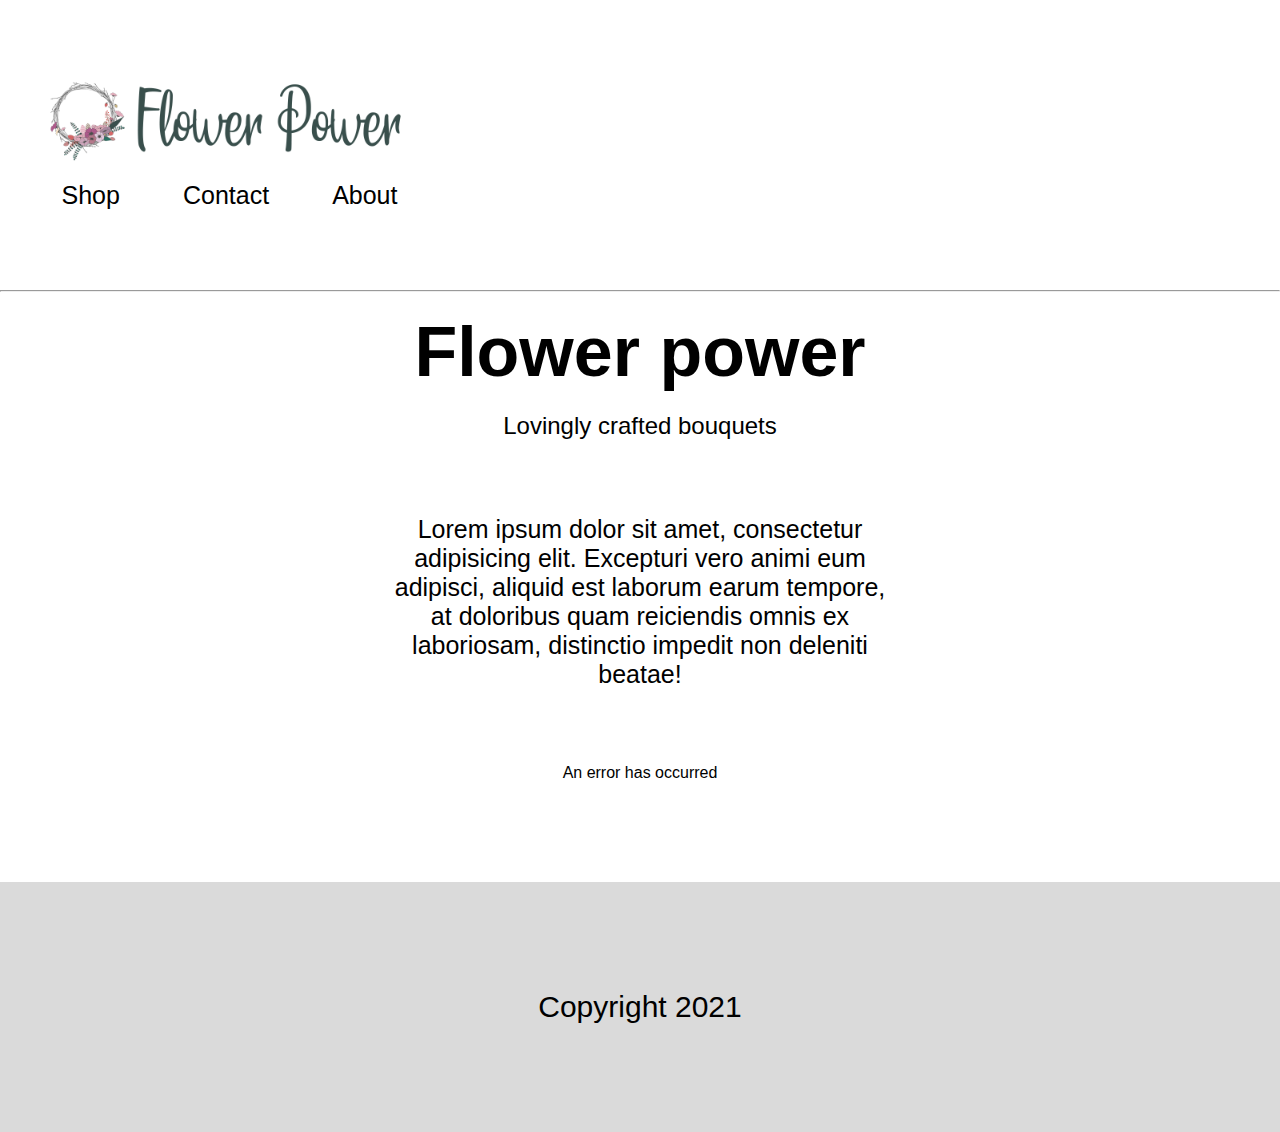
==== index.html @ ef9ab4b4 "test" ====
<!DOCTYPE html>
<html lang="en">
<head>
    <meta charset="UTF-8">
    <meta http-equiv="X-UA-Compatible" content="IE=edge">
    <meta name="viewport" content="width=device-width, initial-scale=1.0">
    <title>Document</title>
    <link rel="stylesheet" href="style.css">
</head>
<body>



<header>

    <!-- <div class="logo"><img src="./media/logo.png" alt="Flower power logo"></div> -->

<nav>
   

    <div class="nav1">
        <div class="logo"><img src="./media/logo.png" alt="Flower power logo"></div>

    <div class="navbar">
    <a href="#">Shop</a>
    
    <a href="#">Contact</a>

    <a href="#">About</a>
    </div>
    </div>

    <div class="nav2"></div>

    <div class="nav3"></div>

</nav>
</header>
<hr>
    <h1>Flower power</h1>
    <h2>Lovingly crafted bouquets</h2>
    <div class="paragraph"><p>Lorem ipsum dolor sit amet, consectetur adipisicing elit. Excepturi vero animi eum adipisci, aliquid est laborum earum tempore, at doloribus quam reiciendis omnis ex laboriosam, distinctio impedit non deleniti beatae!
    </p></div>

    <div class="content"></div>

    <footer>Copyright 2021</footer>
    
</body>
<script src="./script.js"></script>
</html>
---- style.css ----
* {
    text-decoration: 0;
    font-family: 'Trebuchet MS', 'Lucida Sans Unicode', 'Lucida Grande', 'Lucida Sans', Arial, sans-serif;
    color: black;
    margin: 0;
    padding: 0;
    box-sizing: border-box;
}

h1 {
    text-align: center;
    font-size: 70px;
    margin: 20px;
}

h2 {
    text-align: center;
    font-weight: 100;
}

p {
    font-size: 25px;
    text-align: center;
}

.paragraph {
    max-width: 500px;
    margin-top: 75px;
    margin-bottom: 75px;
}

.content {
    margin-top: 20px;
    margin-bottom: 100px;
}

button {
    width: 200px;
    height: 50px;
    border-radius: 10px;
    font-size: 20px;
    background-color: #394f4c;
    color: white;
}

div {
   display: flex;
   flex-wrap: wrap;
   justify-content: center;
   width: 70%;
   margin: auto;
}

ul {
    box-shadow: rgba(0, 0, 0, 0.3) 0px 19px 38px, rgba(0, 0, 0, 0.22) 0px 15px 12px;
    margin: 20px;
    padding: 20px;
    text-align: center;
    font-size: 20px;
}

nav {
    font-size: 25px;
    text-align: center;
    display: flex;
    flex-direction: row;
    justify-content: space-around;
    align-items: center;
    width: 500px;
    margin-bottom: 40px;
    margin-left: 30px;
    margin-right: 30px;
    
}

header {
    background-color: white;
    display: flex;
    align-items: center;
    height: 250px;
    margin-top: 40px;
}

footer {
    background-color: rgb(218, 218, 218);
    display: flex;
    justify-content: center;
    align-items: center;
    height: 250px;
    font-size: 30px;
}

header img {
    max-width: 400px;
}


.nav1 {
    display: flex;
    flex-direction: column;
    justify-content: center;
    align-items: center;
}

.navbar {
    width: 399px;
    margin-top: 20px;
    margin-right: 20px;
    display: flex;
    flex-direction: row;
    justify-content: space-around;
}
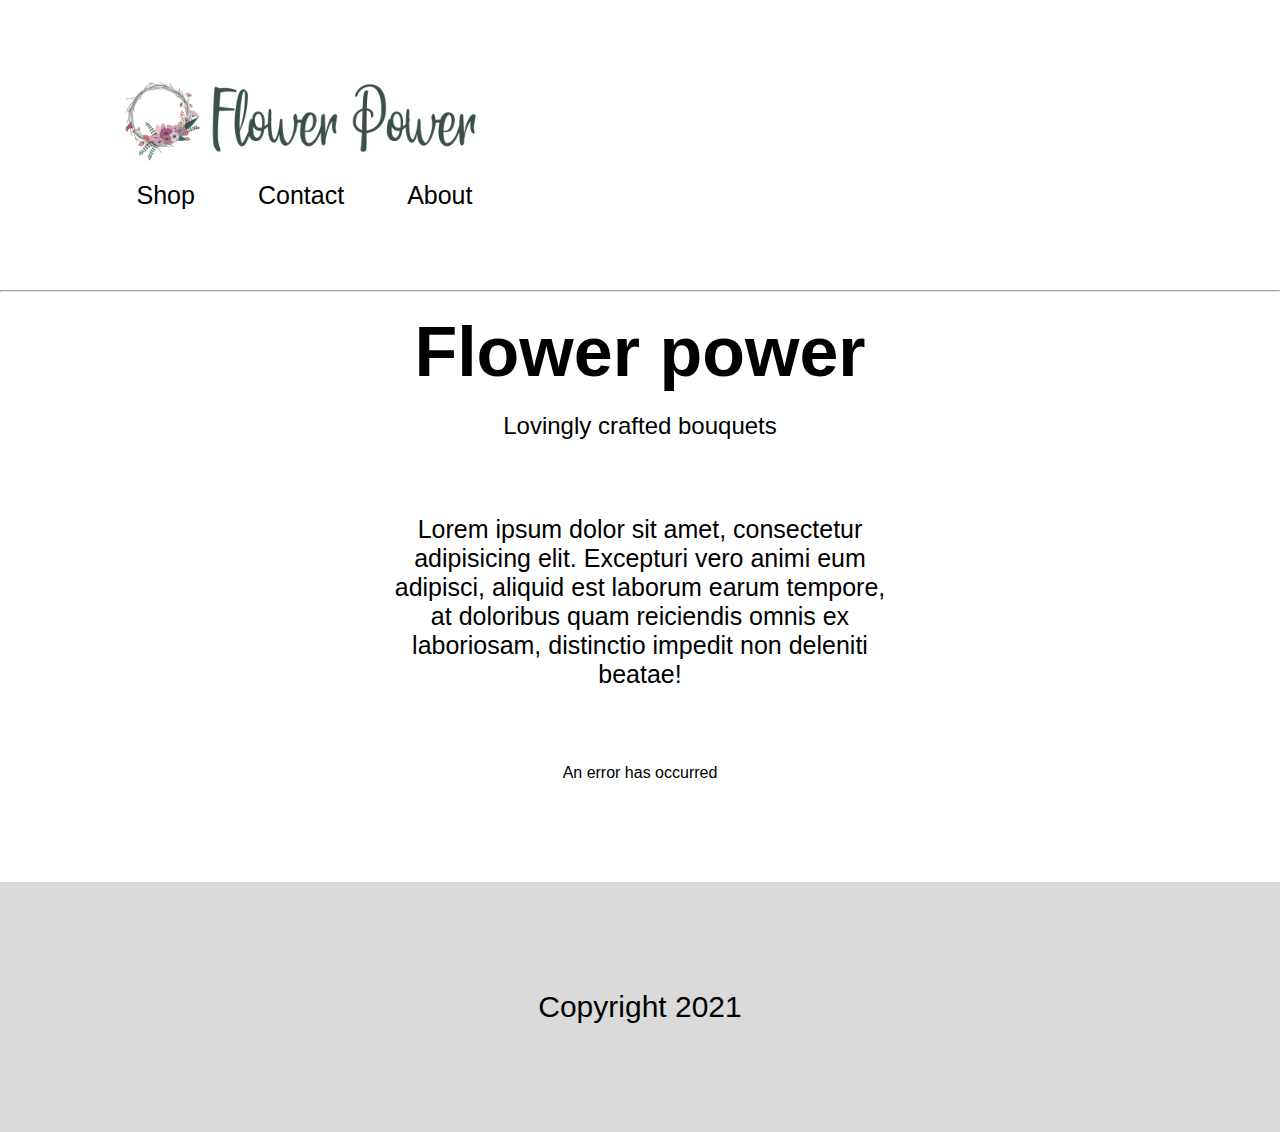
==== commit 684b6172: "endring" ====
--- a/index.html
+++ b/index.html
@@ -30,9 +30,7 @@
     </div>
     </div>
 
-    <div class="nav2"></div>
 
-    <div class="nav3"></div>
 
 </nav>
 </header>
